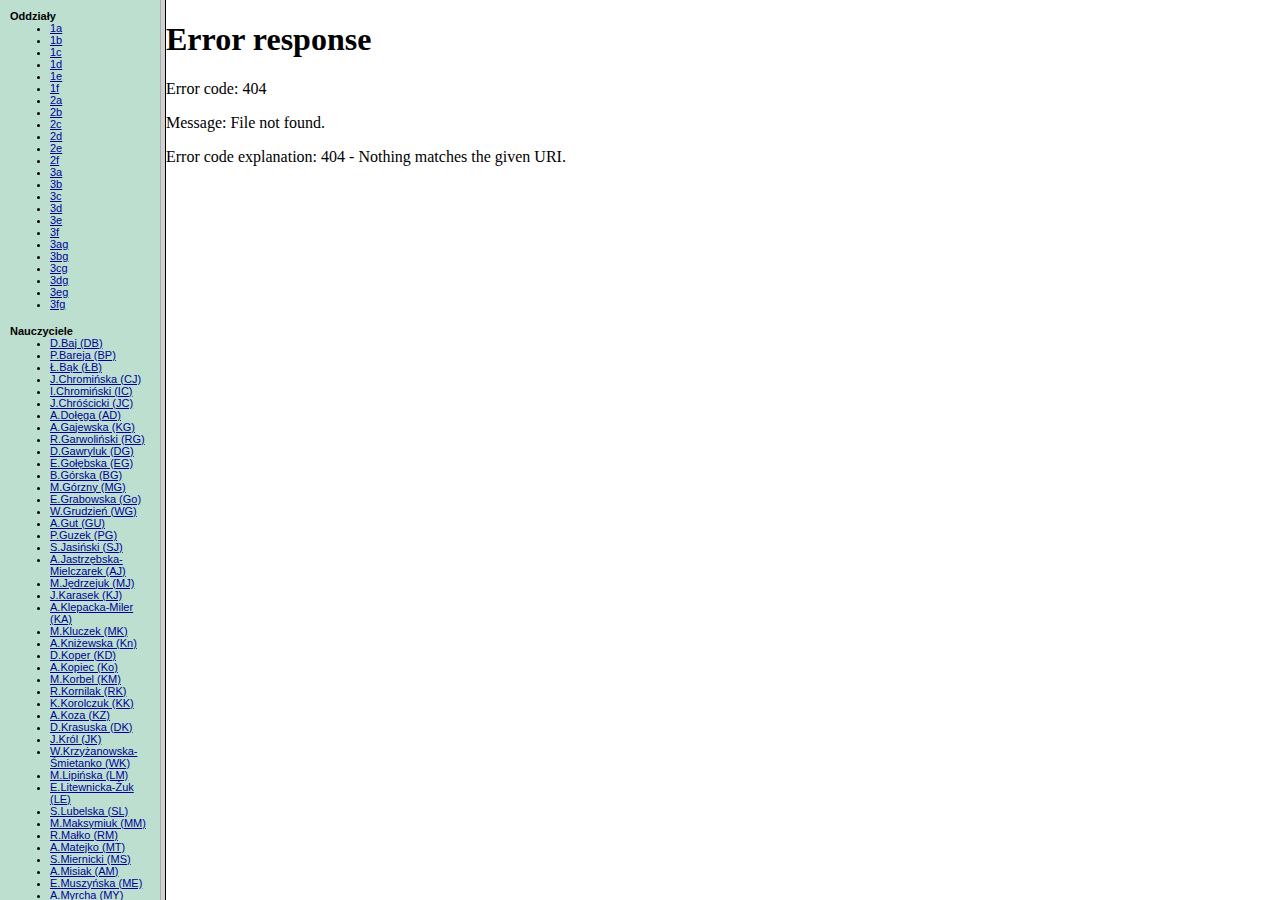
==== PLANY_LEKCJI/index1.html @ a0e83395 "Add files via upload" ====
<html><head>
<meta http-equiv="Content-Type" content="text/html; charset=utf-8">
<meta http-equiv="Content-Language" content="pl">
<meta name="description" content=". Plan lekcji utworzony za pomocą programu Plan lekcji Optivum firmy VULCAN">
<title>. Plan lekcji</title>
</head>
<frameset cols="160,*">
<frame name="list" target="plan" src="lista.html" marginwidth="0" marginheight="0" scrolling="auto">
<frame name="plan" src="plany/o1.html" marginwidth="0" marginheight="0" scrolling="auto">
<noframes>
<body>
<p>Ta strona używa ramek, których Twoja przeglądarka nie obsługuje!
 Możesz skorzystać ze <a href="lista.html">strony nawigacyjnej</a>.</p>
</body>
</noframes>
</frameset>
</html>
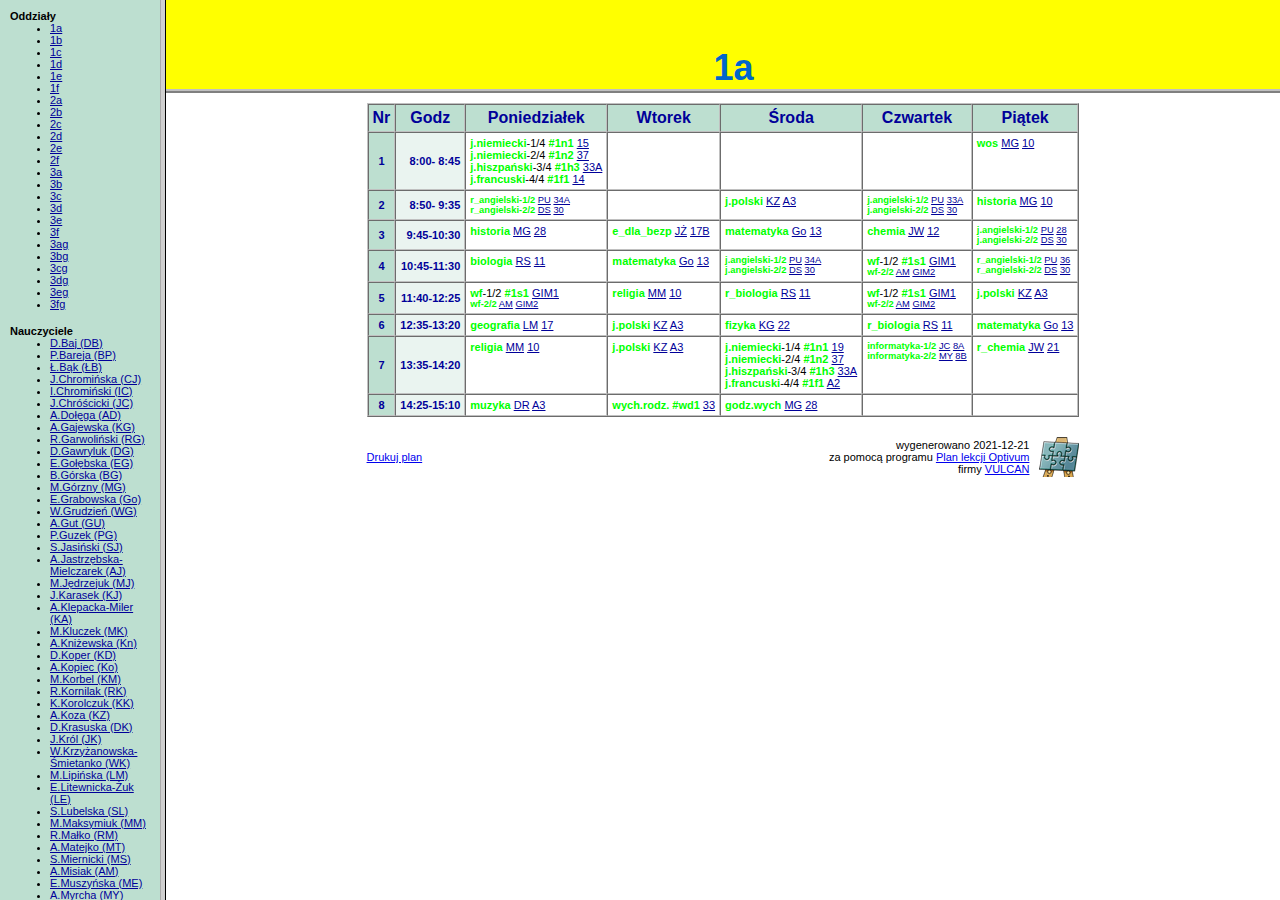
==== commit 3188fa09: "Update index1.html" ====
--- a/PLANY_LEKCJI/index1.html
+++ b/PLANY_LEKCJI/index1.html
@@ -2,7 +2,7 @@
 <meta http-equiv="Content-Type" content="text/html; charset=utf-8">
 <meta http-equiv="Content-Language" content="pl">
 <meta name="description" content=". Plan lekcji utworzony za pomocą programu Plan lekcji Optivum firmy VULCAN">
-<title>. Plan lekcji</title>
+<title>Plan lekcji</title>
 </head>
 <frameset cols="160,*">
 <frame name="list" target="plan" src="lista.html" marginwidth="0" marginheight="0" scrolling="auto">
